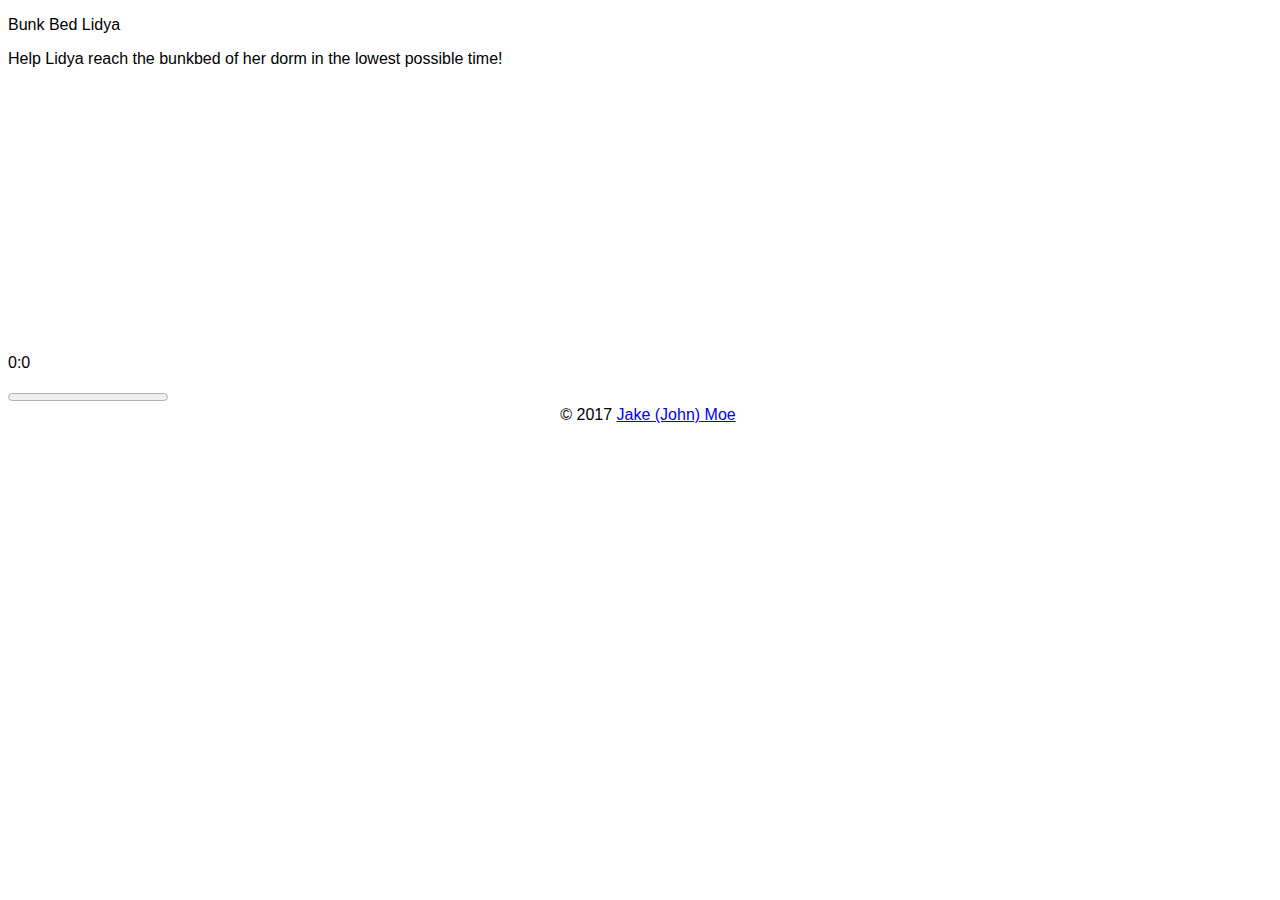
==== public/index.html @ d223bea5 "bru" ====
<!DOCTYPE html>
<html lang='en'>
  <head>
    <link rel='stylesheet' href='css/style2.css' type = "text/css">
    <meta charset='UTF-8'>
    <meta name='viewport' content='width=device-width, initial-scale=1'>
    <script defer src='js/script2.js'></script>
    <title>Bunk Bed Lidya</title>
     <!-- The core Firebase JS SDK is always required and must be listed first -->
  <script defer src="/__/firebase/8.3.1/firebase-app.js"></script>
  <!-- include only the Firebase features as you need -->
  <script defer src="/__/firebase/8.3.1/firebase-database.js"></script>
  <script defer src="/__/firebase/init.js?useEmulator=true"></script>
  </head>
  <body onload='onLoad();'>
    <link rel="stylesheet" href="https://cdn.jsdelivr.net/npm/bulma@0.9.1/css/bulma.min.css">
    <!-- <header>Bunk Bed Lidya: Maze </header> -->
    <div class="columns is-full">
        <div class = "column is-full">
            <section class="hero notification is-info has-text-centered">
                <div class="hero-body">
                    <p class="title">
                        Bunk Bed Lidya
                    </p>
                    <p class="subtitle">
                        Help Lidya reach the bunkbed of her dorm in the lowest possible time!
                    </p>
                </div>
            </section>
            <div class = "column is-full">
                <div class = "columns">
                    <div class="column is-one-fifth"></div>
                    <div class = "column is-one-third">
                        <canvas id='mainForm'></canvas>
                    </div>
                    <div class="column is-one-fifth"></div>
                </div>
                <div class = "columns">
                    <div class = "column is-two-fifths is-offset-1">
                            <section id="stopWatch">
                                <p class = "title" id="timer">0:0</p>
                                <p id="stopTime"></p>
                            </section>
                            <button class = "hide" id = "saveBtn" onclick="saveScore()">Save your score!</button>
                            <p id="score"></p>
                        </div>    
                    <div class = "column mr-4">
                            <progress id="progressBar" class="progress is-primary is-large" value="0" max="100">10%</progress>                 
                    </div>
                </div>
                <div class = "column is-full">
                    <div class="columns is-full">
                        <div class="card">
                        </div>
                        <div class="card-content">
                            <div class="content">
                            <div class="hidden tile is-child notification is-info" id="challengeOne">
                            <p class="title">CHALLENGE ONE</p>
                            <p class="subtitle">Solve this challenge!:</p>
                            <p class = "subtitle">  
                                A rooster cock-a-doodle-doos at 1 am, 3 am, and 5 am. If huarui forgets to feed the chickens at night, the rooster cock-a-doodle-doo counter goes up one, if she forgets to give them water, the cock-a-doodle-doo counter goes up an extra two, and if huarui’s extra tired, cock-a-doodle-doo counter goes down by one. If huarui forgets to give the rooster water and is extra tired, sleeping from 9:30 pm until 4:58 am to make it to Google CSSI, how many times did she hear the rooster cock-a-doodle-doo in the period she was asleep? 
                            </p>
                            <p>(A) 12      (B) 10      (C) 4      (D) 2 </p> <!--C-->
                            <input type="text" id="challengeOneAns">
                            <button type="button" id="challengeOneEnter">Submit your answer!</button>
                                </div>
                            </div>
                        </div>
                    </div> 

                    <div class="columns is-full">
                        <div class="card">
                        </div>
                        <div class="card-content">
                            <div class="content">
                            <div class="hidden tile is-child notification is-info" id="challengeTwo">
                            <p class="title">CHALLENGE TWO</p>
                            <p class="subtitle">Solve this challenge!</p>
                            <p class="subtitle">
                                Corrie’s move-in date is September 21st. She wants to make sure that she sees her friend in California every 3 months, excluding summer time. When is the fourth time that Corrie can go visit her friend in California? 
                            </p>
                            <p>(A)July 2022      (B)December 2022      (C)October 2023      (D)February 2023</p><!--B-->
                            <input type="text" id="challengeTwoAns">
                            <button type="button" id="challengeTwoEnter">Submit your answer!</button>
                                </div>
                            </div>
                        </div>
                    </div> 
                    
                    <div class="columns is-full">
                        <div class="card">
                        </div>
                        <div class="card-content">
                            <div class="content">
                            <div class="hidden tile is-child notification is-info" id="challengeThree">
                            <p class="title">CHALLENGE THREE</p>
                            <p class="subtitle">Solve this challenge!</p>
                            <p class="subtitle">
                                Fay has 30 plants in her dorm room. It takes her 7 minutes to water each plant. If she wants to water all of her plants, how long will she spend watering plants?
                            </p>
                            <input type="text" id="challengeThreeAns">
                            <button type="button" id="challengeThreeEnter">Submit your answer!</button>
                                </div>
                            </div>
                        </div>
                   </div>
                </div>
            </div>
        </div>
    </div>
    <!--NEW STUFF-->
    <div style="display:none;">
  <img id="imageSource"
       src="https://i.postimg.cc/htzpST8z/Game-Image.png"
       width="25" height="25">
    <img id="bunkBedImage";
        src="https://static.vecteezy.com/system/resources/previews/002/215/908/original/bunk-bed-cartoon-illustration-hostel-college-dormitory-interior-element-bedroom-furniture-flat-color-object-isolated-on-white-background-student-lifestyle-attribute-concept-vector.jpg";
        width="25" height="25";>
</div>



<!--END NEW STUFF-->
    <!-- <div class='settings'>
      <label for='cols'>Columns:</label>
      <input id='cols' type='text' size='5' value='20'><br>
      <label for='rows'>Rows:</label>
      <input id='rows' type='text' size='5' value='20'><br>
      <input id='generate' type='button' value='Generate'>
    </div> -->
    <!-- <section id="stopWatch">
        <p id="timer">0:0</p>
        <p id="stopTime"></p>
    </section> -->

    <!-- challenge tiles!

    <div class="columns is-centered is-variable is-5">

        <div class="column is-one-third mt-4">
            <div class="tile is-parent is-4">
                <div class=" tile is-child notification is-info" id="challengeOne">
                    <p class="title">CHALLENGE ONE</p>
                    <p class="subtitle">Solve this challenge!</p>
                </div>
            </div> 
        </div>

    
      <div class="column is-one-fifth">
        <div class="card">
          <div class="card-content">
            <div class="content">
              <div class=" tile is-child notification is-info" id="challengeOne">
            <p class="title">CHALLENGE ONE Copy</p>
            <p class="subtitle">Solve this challenge!</p>
                  </div>
              </div>
          </div> 
        </div>
      </div>
    </div>

      <div class="column is-one-fifth">
        <div class="card">
          <div class="card-content">
            <div class="content">
              <div class="hidden tile is-child notification is-info" id="challengeTwo">
            <p class="title">CHALLENGE TWO</p>
            <p class="subtitle">Solve this challenge!</p>
                  </div>
              </div>
          </div> 
         </div>
      </div>
      

      <div class="column is-one-fifth">
        <div class="card">
          <div class="card-content">
            <div class="content">
              <div class="hidden tile is-child notification is-info" id="challengeThree">
            <p class="title">CHALLENGE THREE</p>
            <p class="subtitle">Solve this challenge!</p>
                  </div>
              </div>
          </div>
      </div> -->
      
    <!-- <div class="columns is-centered is-variable is-5">
     <div class="column is-one-third mt-4">
    <div class="hidden tile is-parent is-4" style = "display: none">
          <div class="hidden tile is-child notification is-info" id="challengeOne">
            <p class="title">CHALLANGE ONE</p>
            <p class="subtitle">Solve this challange!</p>
          </div>
    </div> 
>>>>>>> 257b422d831f06bc1027d874824d13a493baae3a
    </div>
    <div class="columns is-centered is-variable is-5">
        <div class="column is-one-third mt-4">
            <div class="tile is-parent is-4">
                <div class="hidden tile is-child notification is-info" id="challengeTwo">
                    <p class="title">CHALLENGE TWO</p>
                    <p class="subtitle">Solve another challenge!</p>
                </div>
            </div> 
        </div>
    </div>
<<<<<<< HEAD
    <div class="columns is-centered is-variable is-5">
        <div class="column is-one-third mt-4">
            <div class="tile is-parent is-4">
                <div class="hidden tile is-child notification is-info" id="challengeThree">
                    <p class="title">CHALLENGE THREE</p>
                    <p class="subtitle">Solve this last challenge!</p>
                </div>
            </div> 
        </div>
    </div>
=======
        <div class="columns is-centered is-variable is-5">
    <div class="column is-one-third mt-4">
     <div class="tile is-parent is-4">
<<<<<<< HEAD
          <div class="tile is-child notification is-info" id="challangeTwo">
=======
          <div class="hidden tile is-child notification is-info" id="challengeTwo">
>>>>>>> c9f9c8ae07dbb52a47951441986306b95463e5c6
            <p class="title">CHALLENGE Two</p>
            <p class="subtitle">Solve another challenge!</p>
          </div>
    </div> 
    </div>
    </div>
        <div class="columns is-centered is-variable is-5">
    <div class="column is-one-third mt-4">
     <div class="tile is-parent is-4">
          <div class="hidden tile is-child notification is-info" id="challengeThree">
            <p class="title">CHALLENGE Three</p>
            <p class="subtitle">Solve this last challenge!</p>
          </div>
    </div> 
    </div>
<<<<<<< HEAD
    -->

    <!-- </div>   -->
<div id="myProgress">
  <div id="myBar"></div>
</div>

    <footer>&copy; 2017 <a href='mailto:JakesAddress@gmail.com?Subject=htmlMaze'>Jake (John) Moe</a></footer>
  </body>
</html>
---- public/css/style2.css ----
@import url('https://fonts.googleapis.com/css2?family=Nunito&display=swap');

* {
/*  border: solid black 1px;*/
  box-sizing: border-box;
  font-family: 'Text Me One', sans-serif;
}

body {
  grid-gap: 10px;
  grid-template-areas:
    'header header'
    'canvas settings'
    'canvas controls'
    'footer footer';
  grid-template-columns: max-content max-content;
  grid-template-rows: max-content max-content max-content max-content;
  height: max-content;
  width: 100%;
}

header {
  grid-area: header;
  font-size: 2em;
  font-weight: bold;
  padding: 10px;
  text-align: center;
}

canvas {
  grid-area: canvas;
}

label {
  display: inline-block;
  width: 75px;
}

.cols {
  grid-area: cols;
}

.rows {
  grid-area: rows;
}

.generate {
  grid-area: generate;
}

.controls {
  /* display: grid; */
  grid-template-areas:
    '. up .'
    'left . right'
    '. down .';
    /*grid-template-columns: max-content max-content max-content;
    grid-template-rows: max-content max-content max-content;*/
}

.up, .right, .down, .left {
  background-color: grey;
  color: white;
  cursor: pointer;
  font-size: 1.2em;
  font-weight: bold;
  height: 35px;
  padding: auto;
  /*width: 100%;*/
}

.up {
  grid-area: up;
}

.right {
  grid-area: right;
}

.down {
  grid-area: down;
}

.left {
  grid-area: left;
}

footer {
  grid-area: footer;
  text-align: center;
}

footer > a:hover {
  background-color: lightgrey;
}

@media (max-width: 640px) {
  body {
    grid-template-areas:
      'header header'
      'canvas canvas'
      'settings controls'
      'footer footer';
    /*grid-template-columns: max-content max-content;
    grid-template-rows: max-content max-content max-content max-content;*/
  }
}

.hidden {
  display: none !important;
}

#challengeOne {
    display: none;
}
#challengeTwo {
    display: none;
}
#challengeThree {
    display: none;
}

.hide{
    display: none;
}
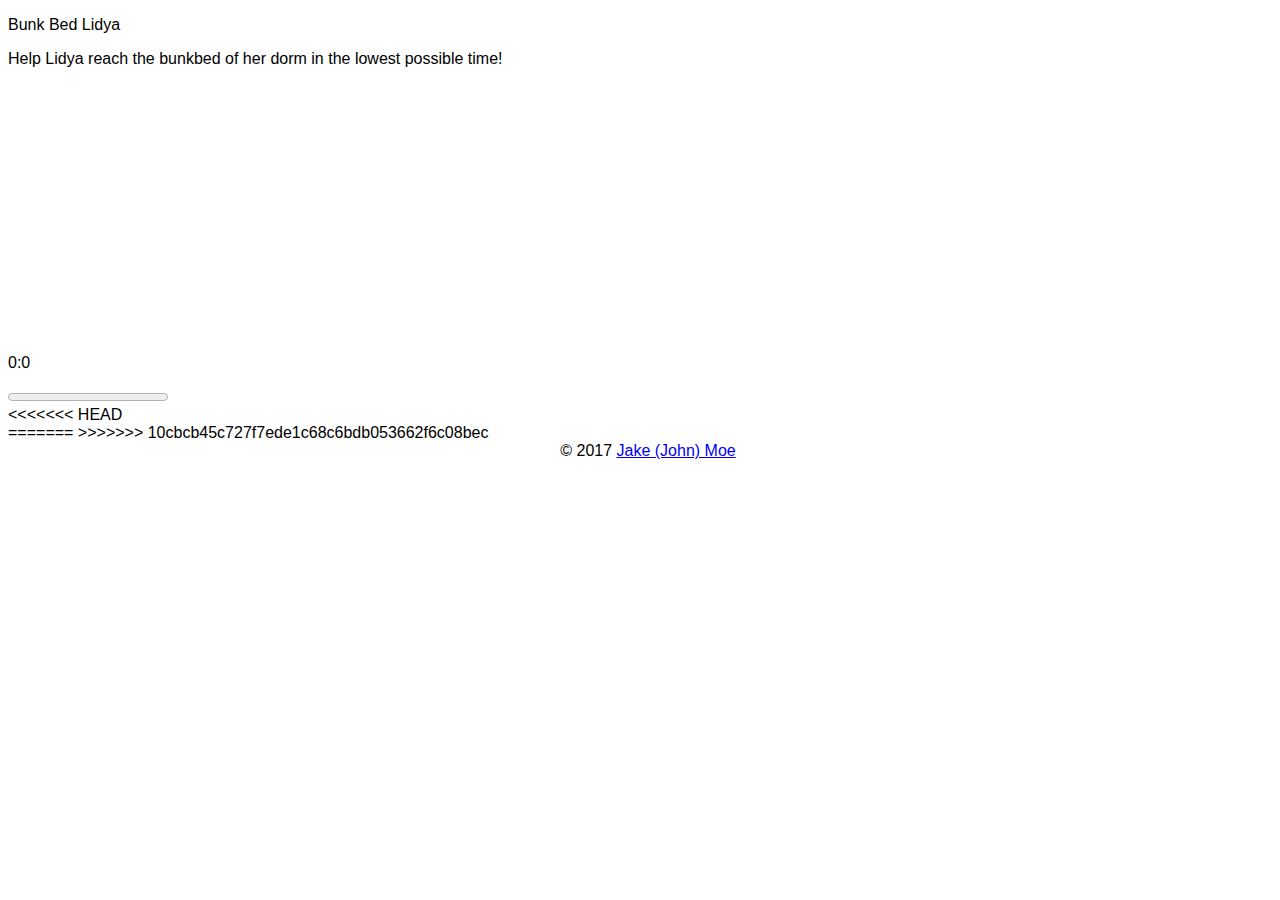
==== commit 40d238a9: "hi" ====
--- a/public/index.html
+++ b/public/index.html
@@ -98,6 +98,7 @@
                             <p class="subtitle">
                                 Fay has 30 plants in her dorm room. It takes her 7 minutes to water each plant. If she wants to water all of her plants, how long will she spend watering plants?
                             </p>
+                            <p>(A)2 hours      (B)3.5 hours      (C)1 hour      (D)6 hours</p> <!--B-->
                             <input type="text" id="challengeThreeAns">
                             <button type="button" id="challengeThreeEnter">Submit your answer!</button>
                                 </div>
@@ -246,9 +247,56 @@
     -->
 
     <!-- </div>   -->
+<<<<<<< HEAD
 <div id="myProgress">
   <div id="myBar"></div>
 </div>
+=======
+
+    <!--<button onclick="myFunction()">Try it</button>-->
+
+    <!--<p id="demo"></p>-->
+
+
+    <!-- <script>
+    function myFunction1() {
+    let text;
+    let ans= prompt("A rooster cock-a-doodle-doos at 1 am, 3 am, and 5 am. If huarui forgets to feed the chickens at night, the rooster cock-a-doodle-doo counter goes up one, if she forgets to give them water, the cock-a-doodle-doo counter goes up an extra two, and if huarui’s extra tired, cock-a-doodle-doo counter goes down by one. If huarui forgets to give the rooster water and is extra tired, sleeping from 9:30 pm until 4:58 am to make it to Google CSSI, how many times did she hear the rooster cock-a-doodle-doo in the period she was asleep? Enter 'A' for 3. 'B' is 4. 'C' is 5. 'D' is 6.");
+    if (ans.toLowerCase().equals('a')) {
+        this.challengeColorOne = "#66FF00";
+    } else {
+        this.challengeColorOne = "#ae0700";
+    }
+    document.getElementById("demo").innerHTML = text;
+    }
+    </script>
+
+    <script>
+    function myFunction3() {
+    let text;
+    let ans= prompt("Fay has 30 plants in her dorm room. It takes her 7 minutes to water each plant. If she wants to water all of her plants, how long will she spend watering plants? Enter 'A' for 2.5, 'B' for 3.5, 'C' for 4.5, 'D' for 5.5 .");
+    if (ans.toLowerCase().equals('a')) {
+        
+    } else {
+        
+    }
+    document.getElementById("demo").innerHTML = text;
+    }
+    </script>
+
+    <script>
+    function myFunction2() {
+    let text;
+    let ans= prompt("Corrie’s move-in date is September 21st. She wants to make sure that she sees her friend in California every 3 months, excluding summer time. When is the fourth time that Corrie can go visit her friend in California? Enter 'A' for February 2022. 'B' for August 2022. 'C' for October 2022. 'D' for December 2022.");
+    if (ans.toLowerCase().equals('d')) {
+        
+    } else {
+        
+    }
+    document.getElementById("demo").innerHTML = text;
+    }
+    </script> -->
+>>>>>>> 10cbcb45c727f7ede1c68c6bdb053662f6c08bec
 
     <footer>&copy; 2017 <a href='mailto:JakesAddress@gmail.com?Subject=htmlMaze'>Jake (John) Moe</a></footer>
   </body>
--- a/public/css/style2.css
+++ b/public/css/style2.css
@@ -110,16 +110,6 @@
   display: none !important;
 }
 
-#challengeOne {
-    display: none;
-}
-#challengeTwo {
-    display: none;
-}
-#challengeThree {
-    display: none;
-}
-
 .hide{
     display: none;
 }
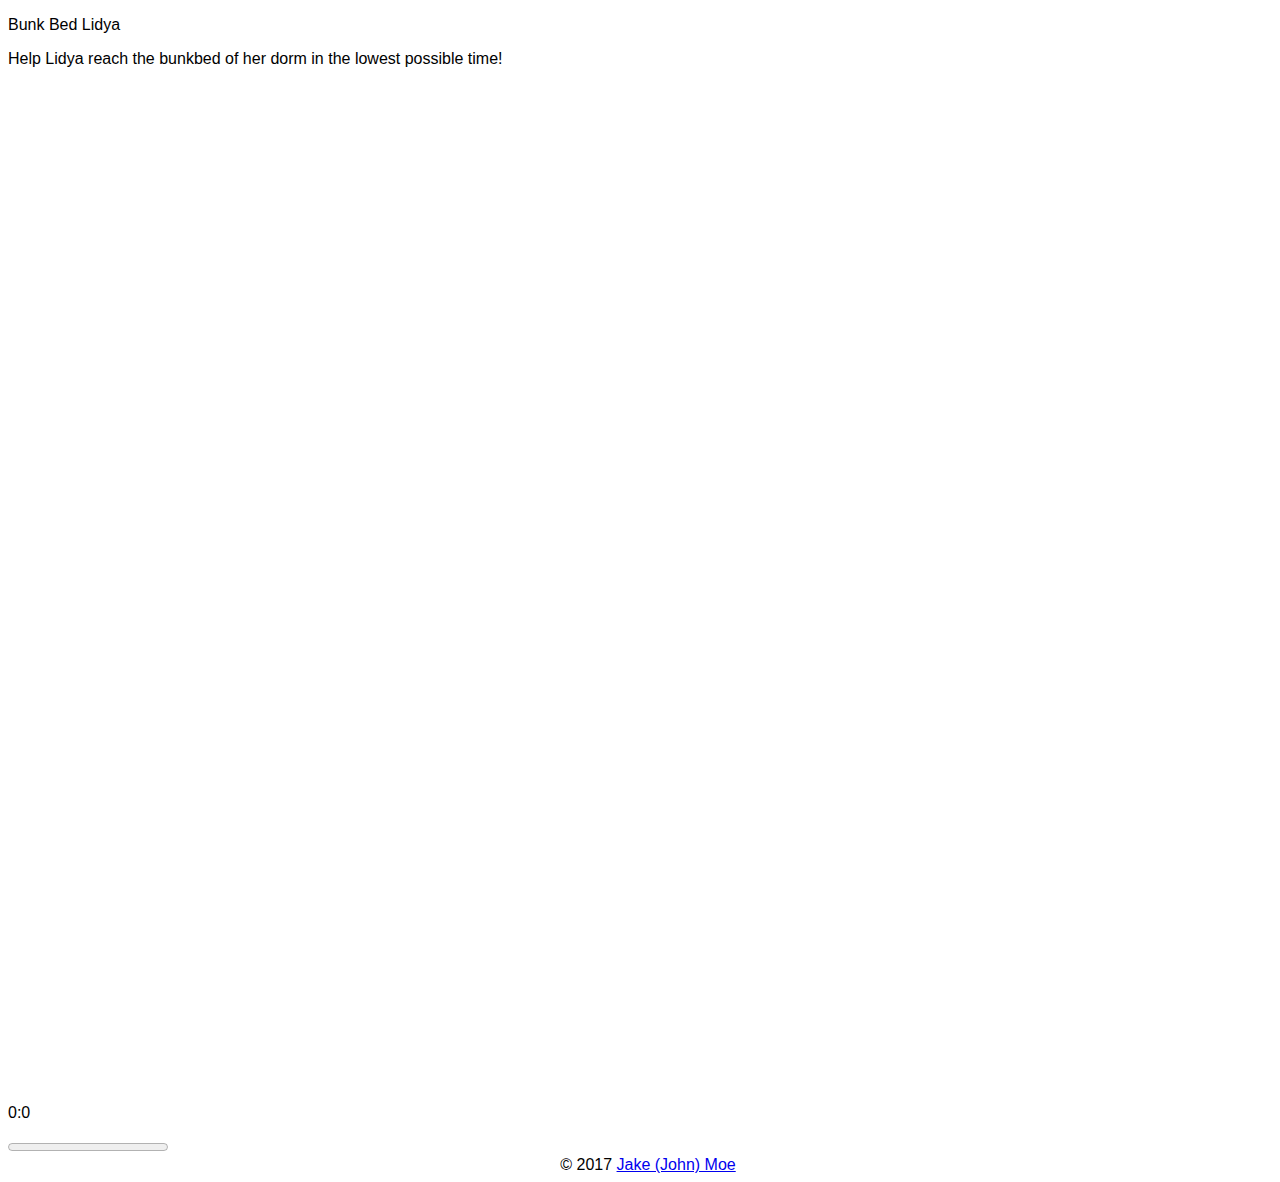
==== commit 4dcb2ac5: "hi" ====
--- a/public/index.html
+++ b/public/index.html
@@ -7,10 +7,10 @@
     <script defer src='js/script2.js'></script>
     <title>Bunk Bed Lidya</title>
      <!-- The core Firebase JS SDK is always required and must be listed first -->
-  <script defer src="/__/firebase/8.3.1/firebase-app.js"></script>
-  <!-- include only the Firebase features as you need -->
-  <script defer src="/__/firebase/8.3.1/firebase-database.js"></script>
-  <script defer src="/__/firebase/init.js?useEmulator=true"></script>
+    <script defer src="/__/firebase/8.3.1/firebase-app.js"></script>
+    <!-- include only the Firebase features as you need -->
+    <script defer src="/__/firebase/8.3.1/firebase-database.js"></script>
+    <script defer src="/__/firebase/init.js?useEmulator=true"></script>
   </head>
   <body onload='onLoad();'>
     <link rel="stylesheet" href="https://cdn.jsdelivr.net/npm/bulma@0.9.1/css/bulma.min.css">
@@ -247,11 +247,11 @@
     -->
 
     <!-- </div>   -->
-<<<<<<< HEAD
+
 <div id="myProgress">
   <div id="myBar"></div>
 </div>
-=======
+
 
     <!--<button onclick="myFunction()">Try it</button>-->
 
@@ -296,7 +296,7 @@
     document.getElementById("demo").innerHTML = text;
     }
     </script> -->
->>>>>>> 10cbcb45c727f7ede1c68c6bdb053662f6c08bec
+
 
     <footer>&copy; 2017 <a href='mailto:JakesAddress@gmail.com?Subject=htmlMaze'>Jake (John) Moe</a></footer>
   </body>
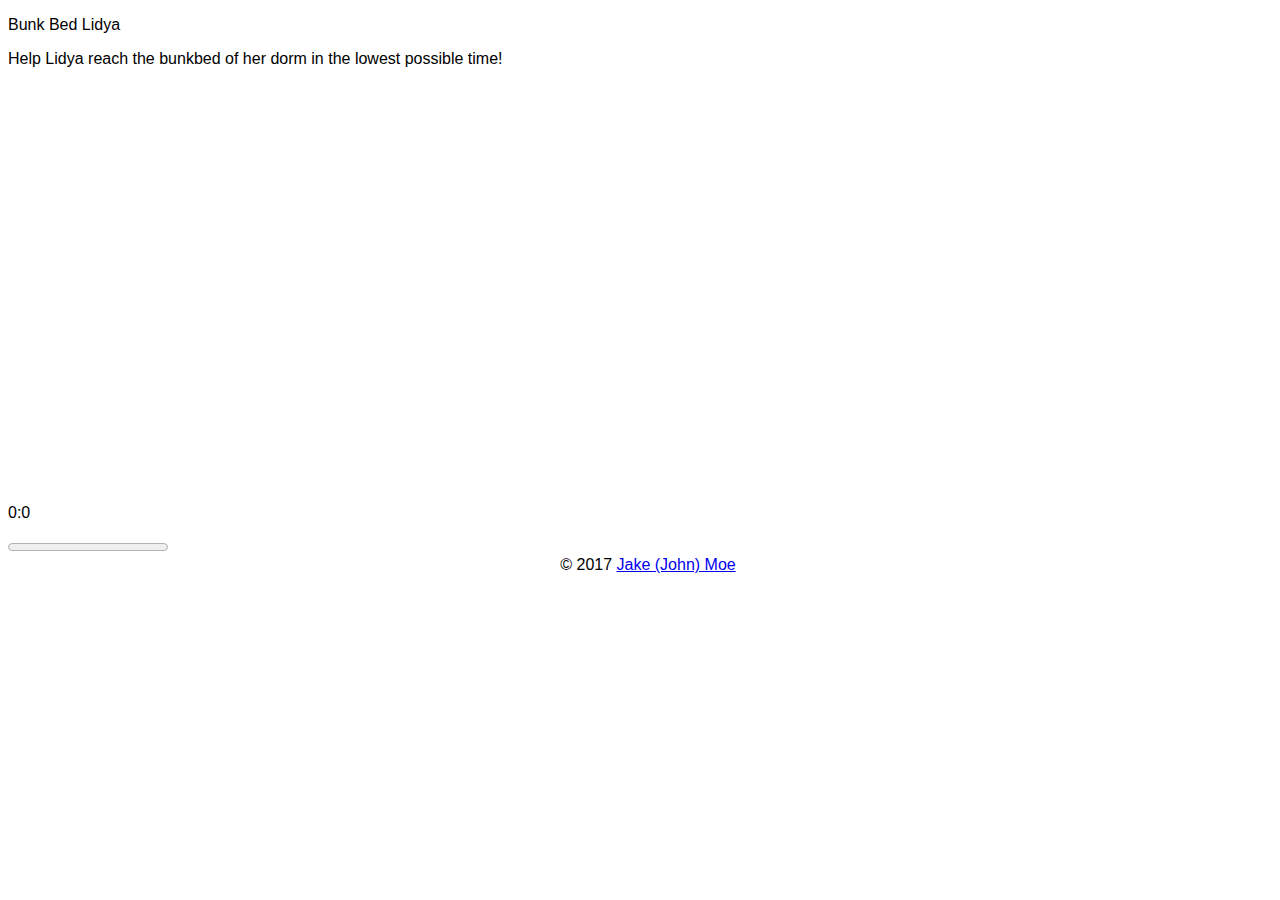
==== commit 15432c9c: "final updates" ====
--- a/public/index.html
+++ b/public/index.html
@@ -30,7 +30,7 @@
             <div class = "column is-full">
                 <div class = "columns">
                     <div class="column is-one-fifth"></div>
-                    <div class = "column is-one-third">
+                    <div class = "column is-offset-2 is-one-third">
                         <canvas id='mainForm'></canvas>
                     </div>
                     <div class="column is-one-fifth"></div>
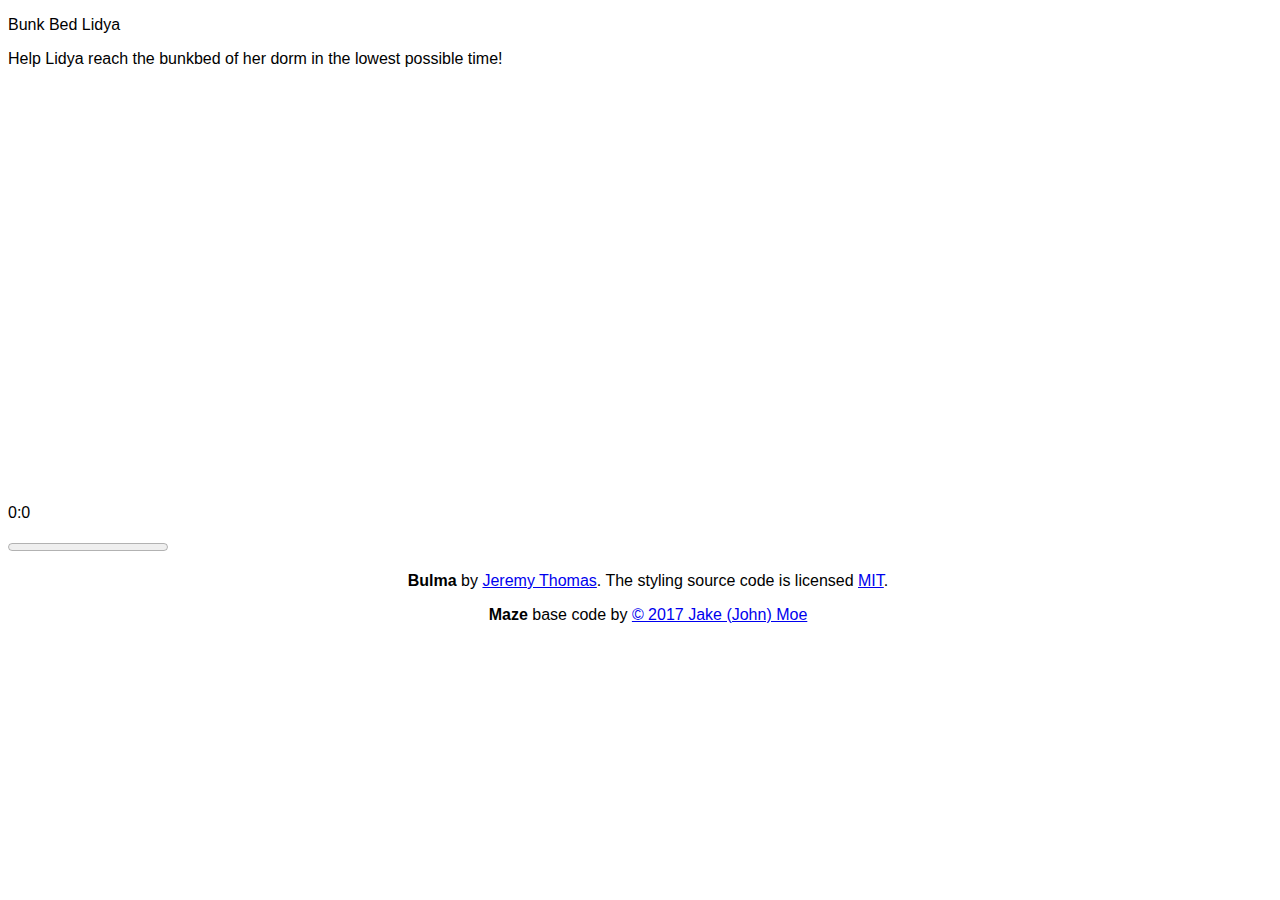
==== commit 0ebe442b: "final updates" ====
--- a/public/index.html
+++ b/public/index.html
@@ -296,9 +296,19 @@
     document.getElementById("demo").innerHTML = text;
     }
     </script> -->
-
-
-    <footer>&copy; 2017 <a href='mailto:JakesAddress@gmail.com?Subject=htmlMaze'>Jake (John) Moe</a></footer>
+<footer class="footer">
+      <div class="container">
+        <div class="content has-text-centered">
+          <p>
+            <strong>Bulma</strong> by <a href="http://jgthms.com">Jeremy Thomas</a>.
+            The styling source code is licensed <a href="http://opensource.org/licenses/mit-license.php">MIT</a>. <br>
+          </p>
+          <p>
+              <strong>Maze</strong> base code by <a href = "https://github.com/JakeMoe/htmlMaze"> &copy; 2017 Jake (John) Moe</a> 
+          </p>
+        </div>
+      </div>
+    </footer>
   </body>
 </html>
 
